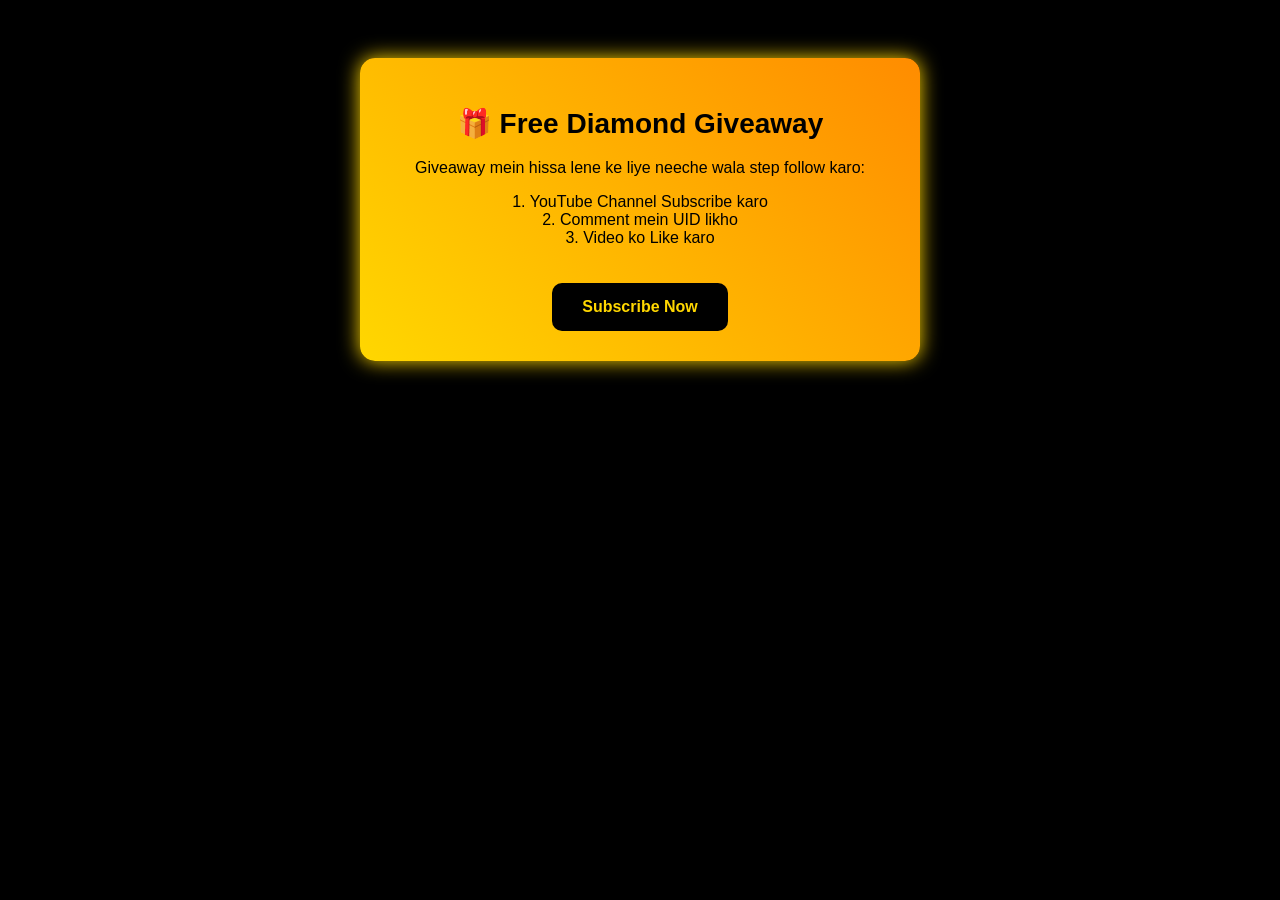
==== giveaway.html @ 882ce357 "Add giveaway.html for Free Diamond Giveaway" ====
<!DOCTYPE html>
<html lang="en">
<head>
  <meta charset="UTF-8">
  <title>Free Diamond Giveaway - Free Fire Gaming Hub</title>
  <style>
    body {
      background: black;
      color: white;
      text-align: center;
      font-family: Arial;
      padding: 50px;
    }
    .box {
      background: linear-gradient(45deg, #FFD700, #FF8C00);
      color: black;
      padding: 30px;
      border-radius: 15px;
      max-width: 500px;
      margin: auto;
      box-shadow: 0 0 20px gold;
    }
    h1 { font-size: 28px; }
    .btn {
      display: inline-block;
      background: black;
      color: gold;
      padding: 15px 30px;
      border-radius: 10px;
      text-decoration: none;
      font-weight: bold;
      margin-top: 20px;
    }
  </style>
</head>
<body>
  <div class="box">
    <h1>🎁 Free Diamond Giveaway</h1>
    <p>Giveaway mein hissa lene ke liye neeche wala step follow karo:</p>
    <p>1. YouTube Channel Subscribe karo<br>
       2. Comment mein UID likho<br>
       3. Video ko Like karo</p>
    <a href="https://youtube.com" class="btn">Subscribe Now</a>
  </div>
</body>
</html>
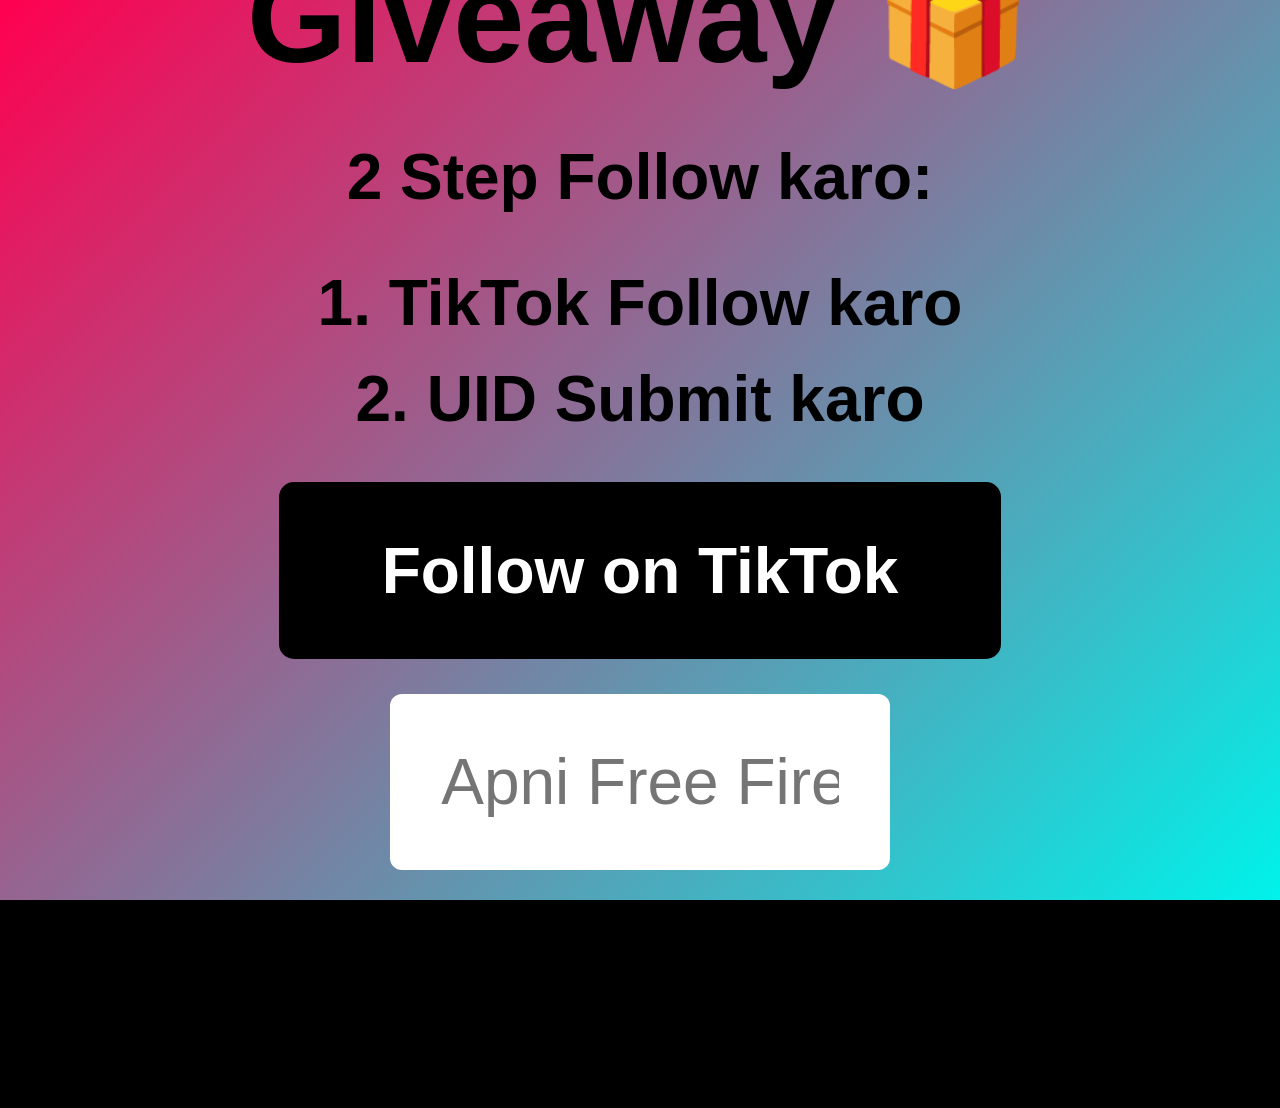
==== commit 6e6ad491: "Revamp giveaway page layout and instructions" ====
--- a/giveaway.html
+++ b/giveaway.html
@@ -2,45 +2,80 @@
 <html lang="en">
 <head>
   <meta charset="UTF-8">
+  <meta name="viewport" content="width=device-width, initial-scale=1.0">
   <title>Free Diamond Giveaway - Free Fire Gaming Hub</title>
   <style>
-    body {
+    * { margin: 0; padding: 0; box-sizing: border-box; }
+    body, html {
+      height: 100%;
+      width: 100%;
+      background: black;
+      font-family: Arial;
+      overflow: hidden;
+    }
+    .box {
+      background: linear-gradient(135deg, #FF0050, #00F2EA); /* TikTok colors */
+      color: black;
+      width: 100%;
+      height: 100%; /* POORI SCREEN */
+      display: flex;
+      flex-direction: column;
+      justify-content: center;
+      align-items: center;
+      text-align: center;
+      padding: 20px;
+      animation: glow 2s infinite alternate;
+    }
+    @keyframes glow {
+      from { box-shadow: 0 0 30px rgba(255,0,80,0.7); }
+      to { box-shadow: 0 0 60px rgba(0,242,234,0.9); }
+    }
+    h1 { font-size: 10vw; margin-bottom: 20px; font-weight: 900; }
+    p { font-size: 5vw; margin: 15px 0; line-height: 1.5; font-weight: bold; }
+    .btn {
       background: black;
       color: white;
-      text-align: center;
-      font-family: Arial;
-      padding: 50px;
-    }
-    .box {
-      background: linear-gradient(45deg, #FFD700, #FF8C00);
-      color: black;
-      padding: 30px;
+      padding: 4vw 8vw;
       border-radius: 15px;
-      max-width: 500px;
-      margin: auto;
-      box-shadow: 0 0 20px gold;
-    }
-    h1 { font-size: 28px; }
-    .btn {
-      display: inline-block;
-      background: black;
-      color: gold;
-      padding: 15px 30px;
-      border-radius: 10px;
       text-decoration: none;
       font-weight: bold;
-      margin-top: 20px;
+      margin: 20px 5px;
+      font-size: 5vw;
+      transition: 0.3s;
+      border: none;
+    }
+    .btn:hover { transform: scale(1.1); }
+    input {
+      padding: 4vw;
+      width: 90%;
+      max-width: 500px;
+      border: none;
+      border-radius: 12px;
+      margin: 15px 0;
+      font-size: 5vw;
+      text-align: center;
+    }
+    .submit-btn {
+      background: black;
+      color: #00F2EA;
+      border: 3px solid #00F2EA;
+      cursor: pointer;
     }
   </style>
 </head>
 <body>
   <div class="box">
-    <h1>🎁 Free Diamond Giveaway</h1>
-    <p>Giveaway mein hissa lene ke liye neeche wala step follow karo:</p>
-    <p>1. YouTube Channel Subscribe karo<br>
-       2. Comment mein UID likho<br>
-       3. Video ko Like karo</p>
-    <a href="https://youtube.com" class="btn">Subscribe Now</a>
+    <h1>🎁 Free Diamond Giveaway 🎁</h1>
+    <p>2 Step Follow karo:</p>
+    <p>1. TikTok Follow karo<br>2. UID Submit karo</p>
+    
+        <a href="https://www.tiktok.com/@freefiregaminghubpk" class="btn">Follow on TikTok</a>
+    
+    <form>
+      <input type="text" placeholder="Apni Free Fire UID" required>
+      <br>
+      <button type="submit" class="btn submit-btn">UID Submit</button>
+    </form>
   </div>
 </body>
 </html>
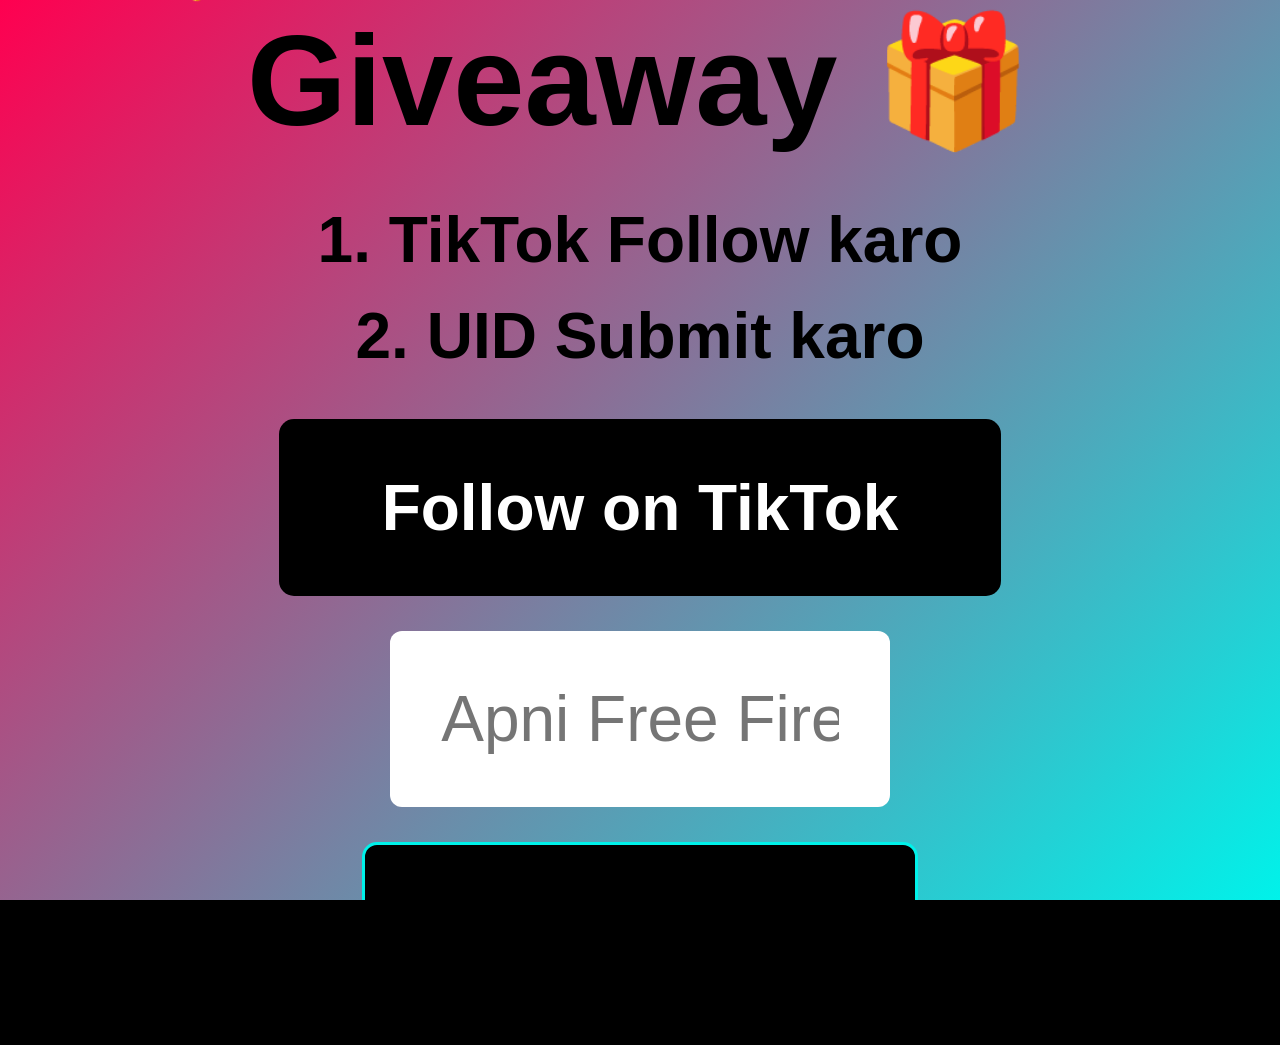
==== commit 179be1f1: "Update giveaway instructions in giveaway.html" ====
--- a/giveaway.html
+++ b/giveaway.html
@@ -66,7 +66,7 @@
 <body>
   <div class="box">
     <h1>🎁 Free Diamond Giveaway 🎁</h1>
-    <p>2 Step Follow karo:</p>
+    
     <p>1. TikTok Follow karo<br>2. UID Submit karo</p>
     
         <a href="https://www.tiktok.com/@freefiregaminghubpk" class="btn">Follow on TikTok</a>
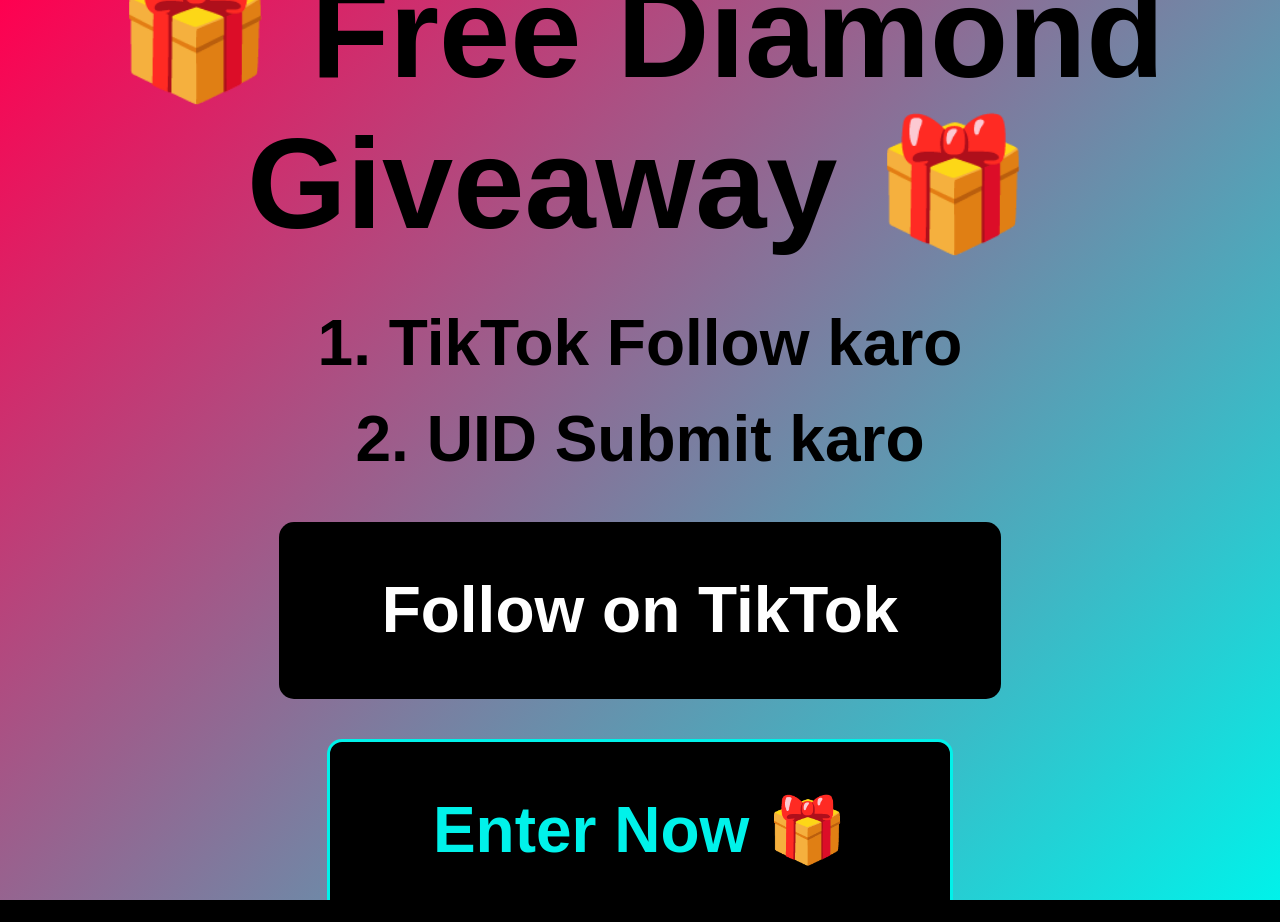
==== commit 13caf741: "Update giveaway entry method to link Replaced UID submission form with a link to enter the giveaway." ====
--- a/giveaway.html
+++ b/giveaway.html
@@ -71,11 +71,7 @@
     
         <a href="https://www.tiktok.com/@freefiregaminghubpk" class="btn">Follow on TikTok</a>
     
-    <form>
-      <input type="text" placeholder="Apni Free Fire UID" required>
-      <br>
-      <button type="submit" class="btn submit-btn">UID Submit</button>
-    </form>
+    <a href="https://tally.so/r/VLejNE" target="_blank" class="btn submit-btn">Enter Now 🎁</a>
   </div>
 </body>
 </html>
